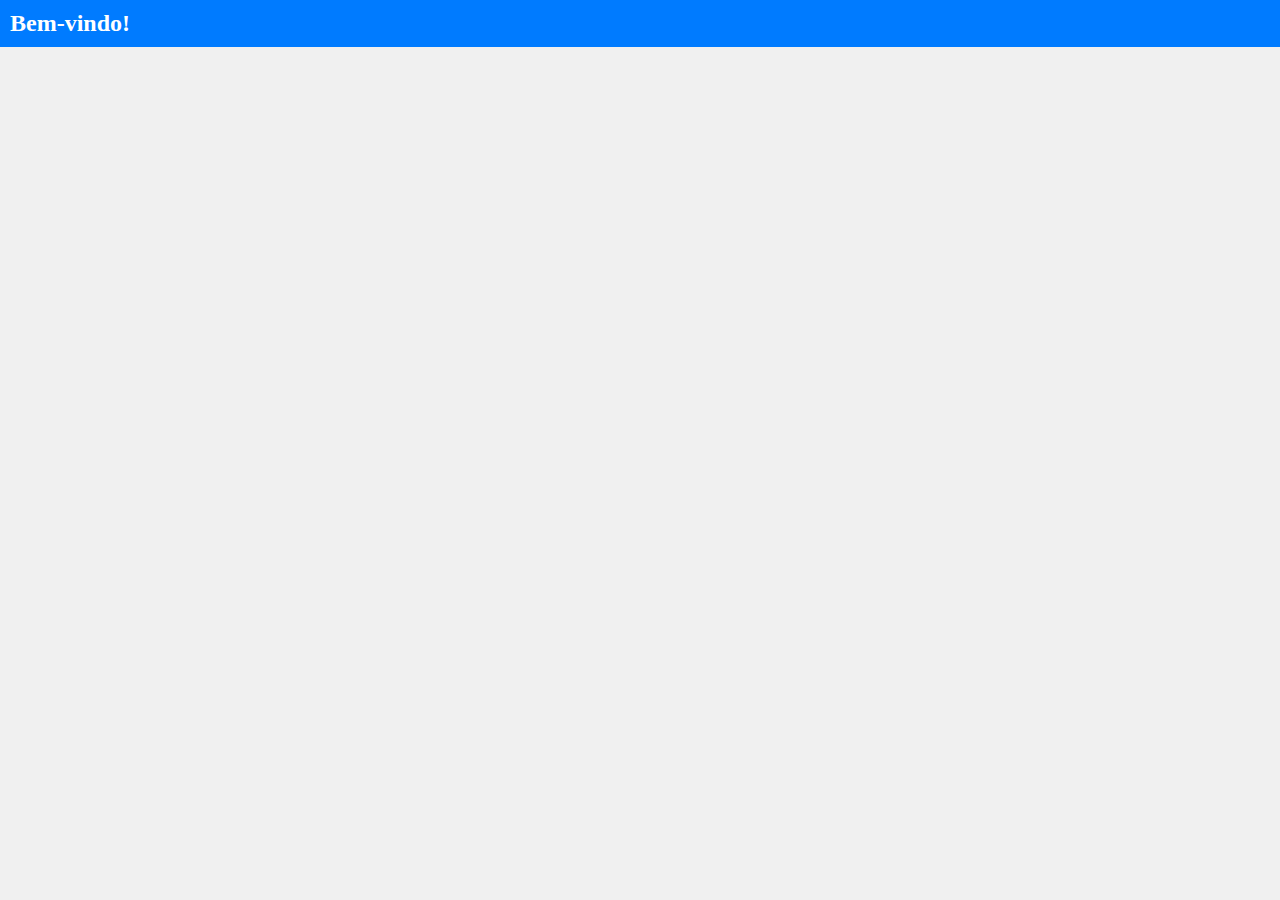
==== 2tela.html @ 40f5c65e "Update 2tela.html" ====
<!DOCTYPE html>
<html lang="en">
<head>
    <meta charset="UTF-8">
    <meta name="viewport" content="width=device-width, initial-scale=1.0">
    <title>Bem-vindo</title>
    <style>
        /* Estilos para o corpo da página */
        body {
            margin: 0;
            padding: 0;
            background-color: #f0f0f0; /* Cor de fundo */
        }

        /* Estilos para a barra superior azul */
        .barra-superior {
            background-color: #007bff;
            color: #fff;
            padding: 10px;
            display: flex;
            justify-content: space-between;
            align-items: center;
        }

        /* Estilos para a mensagem de boas-vindas */
        .mensagem-bem-vindo {
            font-size: 24px;
            font-weight: bold;
            text-align: center;
            transition: all 0.5s ease; /* Transição suave para animação */
            font-weight: bold; /* Fonte em negrito */
            color: #fff; /* Cor do texto */
        }

        /* Estilos para a data e hora */
        .data-hora {
            font-size: 16px;
            font-weight: bold;
            text-align: center;
            color: #fff; /* Cor do texto */
        }

        /* Estilos para o conteúdo principal */
        .conteudo-principal {
            padding: 20px;
            text-align: center;
        }

        /* Estilos para tornar a página responsiva */
        @media only screen and (min-width: 768px) {
            .conteudo-principal {
                padding: 50px;
            }
        }
    </style>
</head>
<body>
    <!-- Barra superior azul -->
    <div class="barra-superior">
        <div class="mensagem-bem-vindo" id="infoUsuario"></div>
        <div class="data-hora" id="dataHora"></div>
    </div>

    <!-- Conteúdo principal -->
    <div class="conteudo-principal">
        <!-- Aqui vai o conteúdo principal da página -->
    </div>

    <script>
        // Aguarda o carregamento da página
        window.onload = function() {
            // Carrega o arquivo JSON dos usuários
            fetch('usuarios.json')
            .then(response => response.json())
            .then(data => {
                // Obtém o usuário logado
                var usuarioLogado = obterUsuarioLogadoDaURL(data.usuarios);
                if (usuarioLogado) {
                    // Exibe a mensagem de boas-vindas com base no sexo do usuário
                    if (usuarioLogado.sexo === 'F') {
                        document.getElementById("infoUsuario").innerText = "Bem-vinda, " + usuarioLogado.nome;
                    } else {
                        document.getElementById("infoUsuario").innerText = "Bem-vindo, " + usuarioLogado.nome;
                    }
                } else {
                    // Exibe a mensagem de boas-vindas padrão
                    document.getElementById("infoUsuario").innerText = "Bem-vindo!";
                }

                // Aguarda 1 segundo e, em seguida, adiciona a classe "mover" à mensagem
                setTimeout(function() {
                    var mensagemBemVindo = document.getElementById("infoUsuario");
                    mensagemBemVindo.classList.add("mover");
                }, 1000);
            });

            // Atualiza a data e hora a cada segundo
            setInterval(exibirDataHora, 1000);
        };

        // Função para exibir a data e hora atual
        function exibirDataHora() {
            var dataHoraAtual = new Date();
            var dataHoraFormatada = dataHoraAtual.toLocaleString();
            document.getElementById("dataHora").innerText = dataHoraFormatada;
        }

        // Função para obter o usuário logado a partir dos parâmetros da URL
        function obterUsuarioLogadoDaURL(usuarios) {
            var urlParams = new URLSearchParams(window.location.search);
            var usuarioLogado = urlParams.get('usuario');
            if (usuarioLogado) {
                // Procura pelo usuário logado na lista de usuários
                return usuarios.find(user => user.username === usuarioLogado);
            }
            return null;
        }
    </script>
</body>
</html>
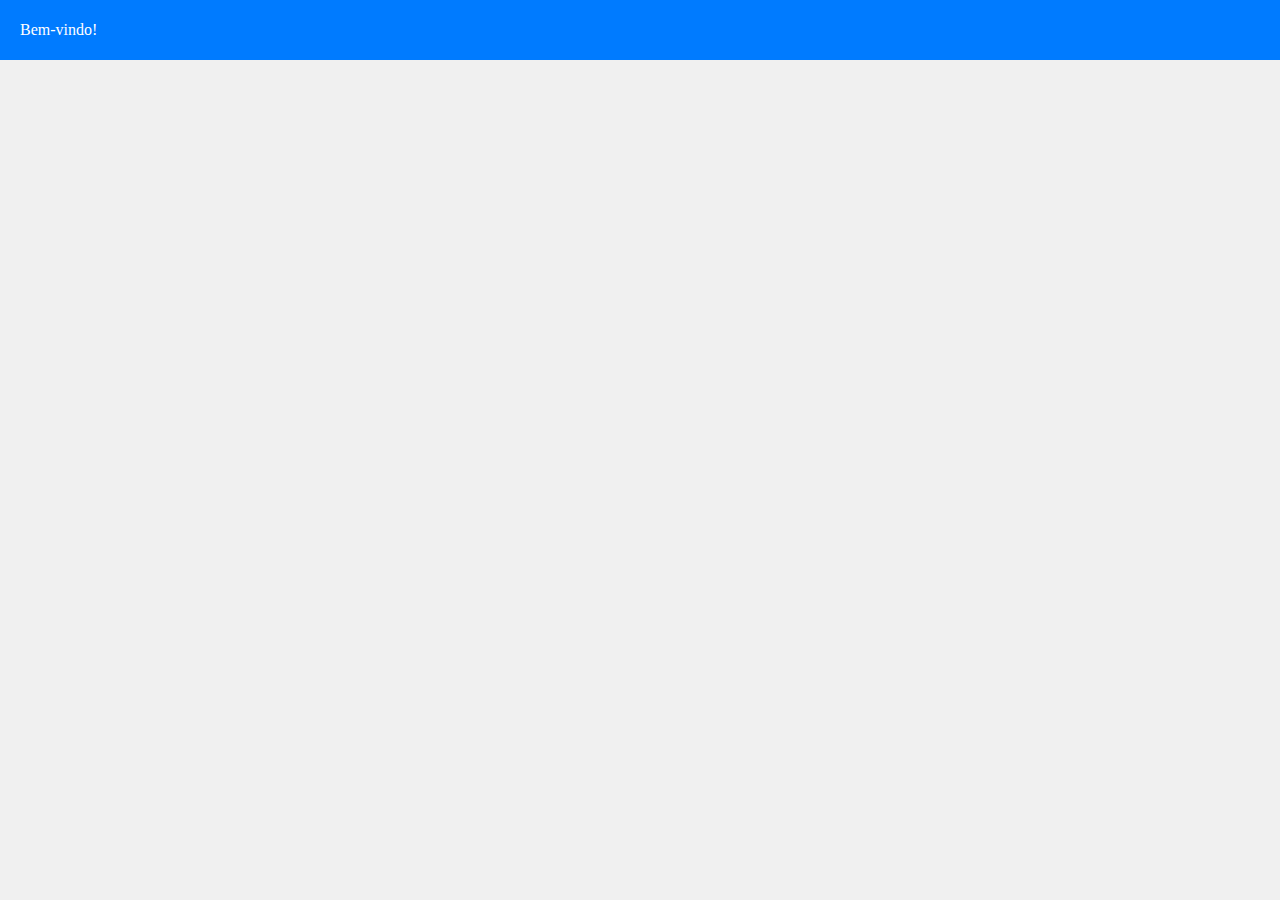
==== commit 24e666c9: "Update 2tela.html" ====
--- a/2tela.html
+++ b/2tela.html
@@ -9,17 +9,24 @@
         body {
             margin: 0;
             padding: 0;
+            height: 100vh; /* Tornar o corpo da página 100% da altura da janela do navegador */
             background-color: #f0f0f0; /* Cor de fundo */
+            position: relative; /* Necessário para alinhar a data e hora */
         }
 
         /* Estilos para a barra superior azul */
         .barra-superior {
+            position: absolute;
+            top: 0;
+            left: 0;
+            width: 100%;
+            height: 60px;
             background-color: #007bff;
             color: #fff;
-            padding: 10px;
             display: flex;
-            justify-content: space-between;
+            justify-content: space-between; /* Alinha o conteúdo à esquerda e à direita */
             align-items: center;
+            padding: 0 20px; /* Espaçamento interno */
         }
 
         /* Estilos para a mensagem de boas-vindas */
@@ -27,43 +34,16 @@
             font-size: 24px;
             font-weight: bold;
             text-align: center;
+            color: #007bff; /* Cor do texto */
             transition: all 0.5s ease; /* Transição suave para animação */
-            font-weight: bold; /* Fonte em negrito */
-            color: #fff; /* Cor do texto */
-        }
-
-        /* Estilos para a data e hora */
-        .data-hora {
-            font-size: 16px;
-            font-weight: bold;
-            text-align: center;
-            color: #fff; /* Cor do texto */
-        }
-
-        /* Estilos para o conteúdo principal */
-        .conteudo-principal {
-            padding: 20px;
-            text-align: center;
-        }
-
-        /* Estilos para tornar a página responsiva */
-        @media only screen and (min-width: 768px) {
-            .conteudo-principal {
-                padding: 50px;
-            }
         }
     </style>
 </head>
 <body>
     <!-- Barra superior azul -->
     <div class="barra-superior">
-        <div class="mensagem-bem-vindo" id="infoUsuario"></div>
-        <div class="data-hora" id="dataHora"></div>
-    </div>
-
-    <!-- Conteúdo principal -->
-    <div class="conteudo-principal">
-        <!-- Aqui vai o conteúdo principal da página -->
+        <div id="infoUsuario"></div>
+        <div id="dataHora"></div> <!-- Adiciona div para exibir a data e hora -->
     </div>
 
     <script>
@@ -73,15 +53,11 @@
             fetch('usuarios.json')
             .then(response => response.json())
             .then(data => {
-                // Obtém o usuário logado
+                // Obtém o nome do usuário logado
                 var usuarioLogado = obterUsuarioLogadoDaURL(data.usuarios);
                 if (usuarioLogado) {
-                    // Exibe a mensagem de boas-vindas com base no sexo do usuário
-                    if (usuarioLogado.sexo === 'F') {
-                        document.getElementById("infoUsuario").innerText = "Bem-vinda, " + usuarioLogado.nome;
-                    } else {
-                        document.getElementById("infoUsuario").innerText = "Bem-vindo, " + usuarioLogado.nome;
-                    }
+                    // Exibe a mensagem de boas-vindas com o nome do usuário logado
+                    document.getElementById("infoUsuario").innerText = "Bem-vindo, " + usuarioLogado.nome;
                 } else {
                     // Exibe a mensagem de boas-vindas padrão
                     document.getElementById("infoUsuario").innerText = "Bem-vindo!";
@@ -89,21 +65,21 @@
 
                 // Aguarda 1 segundo e, em seguida, adiciona a classe "mover" à mensagem
                 setTimeout(function() {
-                    var mensagemBemVindo = document.getElementById("infoUsuario");
+                    var mensagemBemVindo = document.getElementById("mensagemBemVindo");
                     mensagemBemVindo.classList.add("mover");
                 }, 1000);
             });
 
-            // Atualiza a data e hora a cada segundo
-            setInterval(exibirDataHora, 1000);
+            // Função para exibir a data e hora atual
+            setInterval(function() {
+                var dataHoraAtual = new Date();
+                var dataHoraFormatada = dataHoraAtual.toLocaleString();
+                document.getElementById("dataHora").innerText = dataHoraFormatada;
+
+                // Exibe também o nome de usuário (username)
+                document.getElementById("infoUsuario").innerText = usuarioLogado.username;
+            }, 1000);
         };
-
-        // Função para exibir a data e hora atual
-        function exibirDataHora() {
-            var dataHoraAtual = new Date();
-            var dataHoraFormatada = dataHoraAtual.toLocaleString();
-            document.getElementById("dataHora").innerText = dataHoraFormatada;
-        }
 
         // Função para obter o usuário logado a partir dos parâmetros da URL
         function obterUsuarioLogadoDaURL(usuarios) {
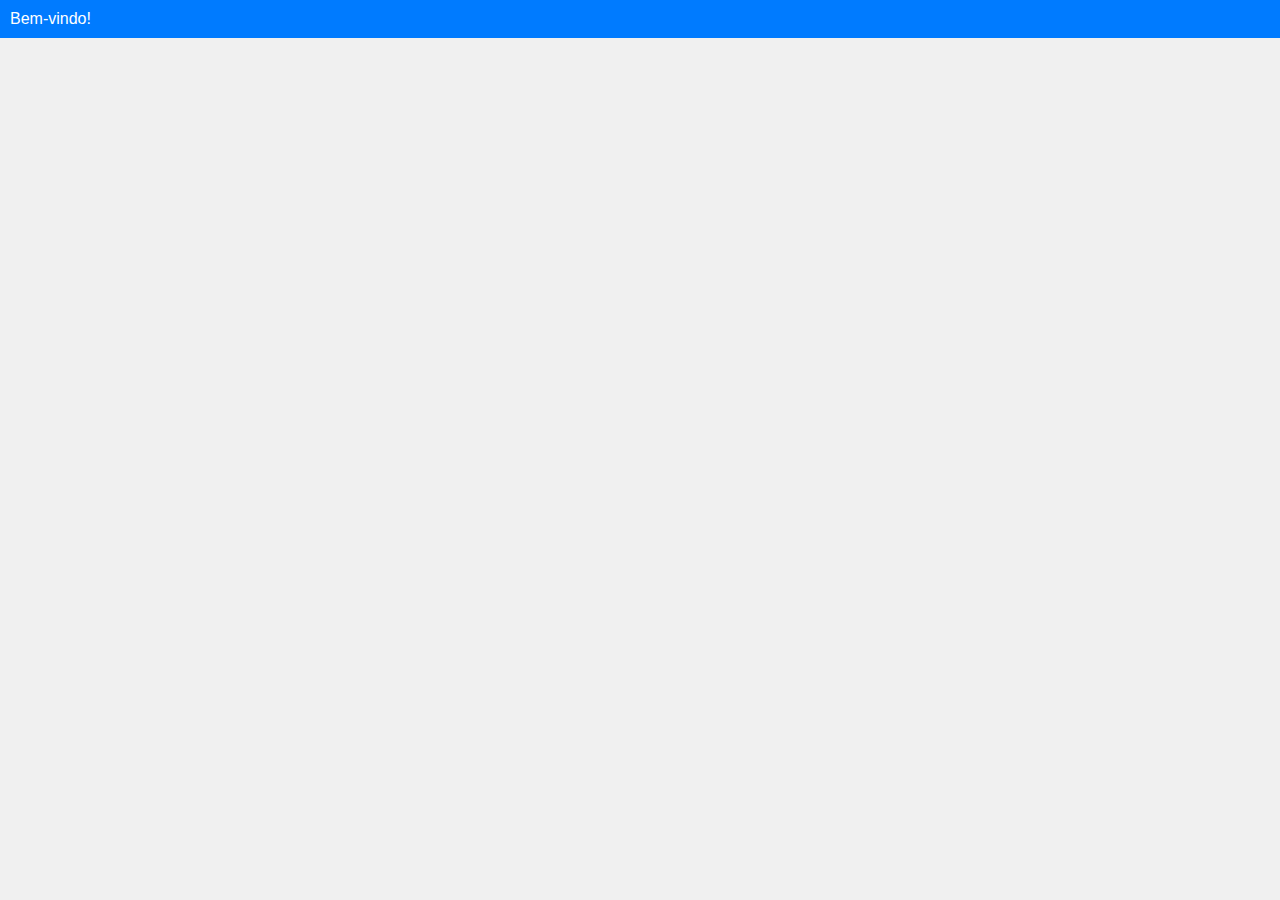
==== commit daa37c86: "Update 2tela.html" ====
--- a/2tela.html
+++ b/2tela.html
@@ -9,33 +9,31 @@
         body {
             margin: 0;
             padding: 0;
-            height: 100vh; /* Tornar o corpo da página 100% da altura da janela do navegador */
             background-color: #f0f0f0; /* Cor de fundo */
-            position: relative; /* Necessário para alinhar a data e hora */
+            font-family: Arial, sans-serif; /* Fonte padrão */
         }
 
         /* Estilos para a barra superior azul */
         .barra-superior {
-            position: absolute;
-            top: 0;
-            left: 0;
-            width: 100%;
-            height: 60px;
             background-color: #007bff;
             color: #fff;
+            padding: 10px;
             display: flex;
             justify-content: space-between; /* Alinha o conteúdo à esquerda e à direita */
             align-items: center;
-            padding: 0 20px; /* Espaçamento interno */
         }
 
         /* Estilos para a mensagem de boas-vindas */
         .mensagem-bem-vindo {
             font-size: 24px;
             font-weight: bold;
-            text-align: center;
             color: #007bff; /* Cor do texto */
             transition: all 0.5s ease; /* Transição suave para animação */
+        }
+
+        /* Estilos para a data e hora */
+        #dataHora {
+            font-size: 18px;
         }
     </style>
 </head>
@@ -75,9 +73,6 @@
                 var dataHoraAtual = new Date();
                 var dataHoraFormatada = dataHoraAtual.toLocaleString();
                 document.getElementById("dataHora").innerText = dataHoraFormatada;
-
-                // Exibe também o nome de usuário (username)
-                document.getElementById("infoUsuario").innerText = usuarioLogado.username;
             }, 1000);
         };
 
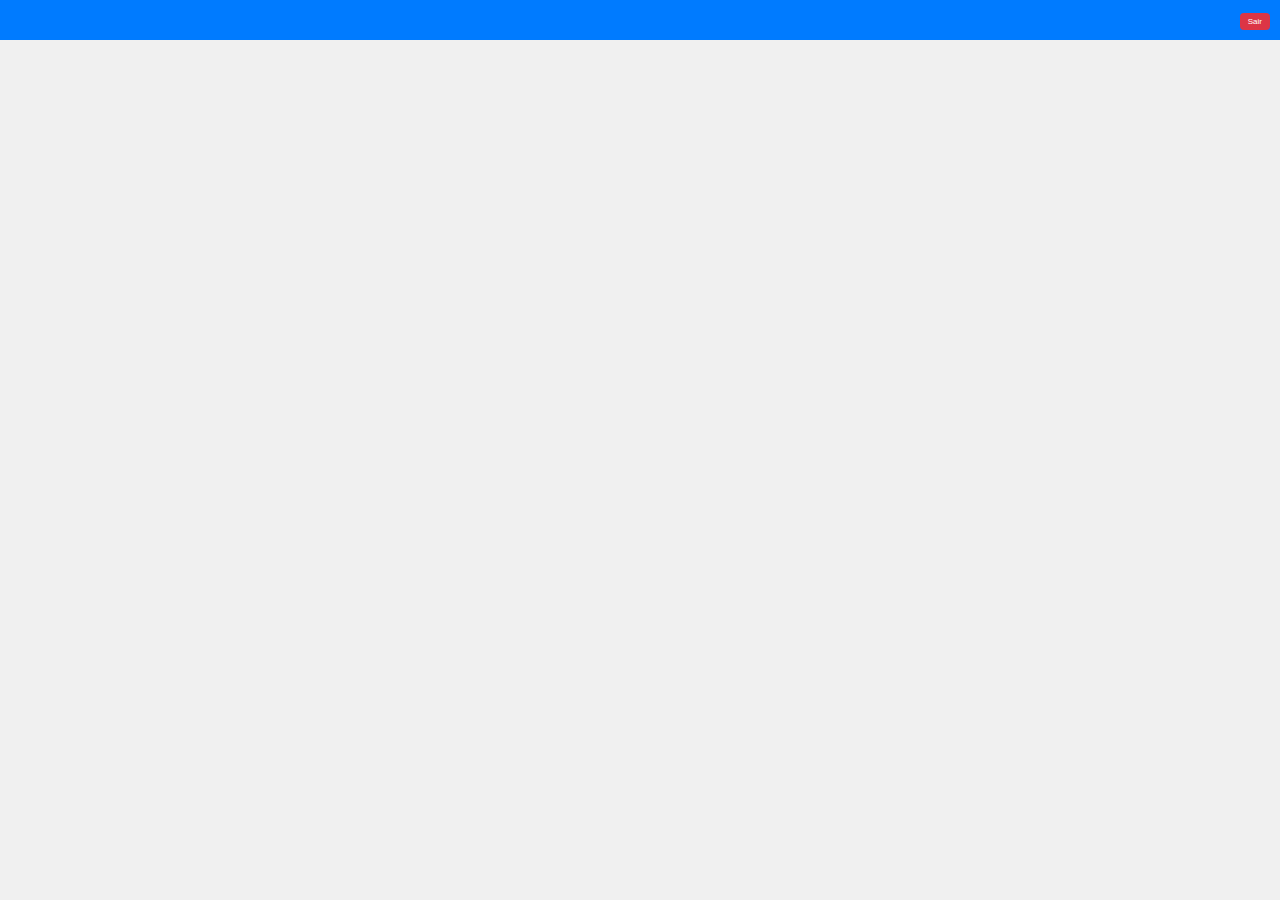
==== commit 53056cfa: "Update 2tela.html" ====
--- a/2tela.html
+++ b/2tela.html
@@ -4,44 +4,16 @@
     <meta charset="UTF-8">
     <meta name="viewport" content="width=device-width, initial-scale=1.0">
     <title>Bem-vindo</title>
-    <style>
-        /* Estilos para o corpo da página */
-        body {
-            margin: 0;
-            padding: 0;
-            background-color: #f0f0f0; /* Cor de fundo */
-            font-family: Arial, sans-serif; /* Fonte padrão */
-        }
-
-        /* Estilos para a barra superior azul */
-        .barra-superior {
-            background-color: #007bff;
-            color: #fff;
-            padding: 10px;
-            display: flex;
-            justify-content: space-between; /* Alinha o conteúdo à esquerda e à direita */
-            align-items: center;
-        }
-
-        /* Estilos para a mensagem de boas-vindas */
-        .mensagem-bem-vindo {
-            font-size: 24px;
-            font-weight: bold;
-            color: #007bff; /* Cor do texto */
-            transition: all 0.5s ease; /* Transição suave para animação */
-        }
-
-        /* Estilos para a data e hora */
-        #dataHora {
-            font-size: 18px;
-        }
-    </style>
+    <link rel="stylesheet" href="styles2.css"> <!-- Inclui o arquivo styles.css -->
 </head>
 <body>
     <!-- Barra superior azul -->
     <div class="barra-superior">
         <div id="infoUsuario"></div>
-        <div id="dataHora"></div> <!-- Adiciona div para exibir a data e hora -->
+        <div>
+            <span id="dataHora"></span> <!-- Adiciona span para exibir a data e hora -->
+            <button id="btnSair">Sair</button> <!-- Botão "Sair" -->
+        </div>
     </div>
 
     <script>
@@ -56,16 +28,7 @@
                 if (usuarioLogado) {
                     // Exibe a mensagem de boas-vindas com o nome do usuário logado
                     document.getElementById("infoUsuario").innerText = "Bem-vindo, " + usuarioLogado.nome;
-                } else {
-                    // Exibe a mensagem de boas-vindas padrão
-                    document.getElementById("infoUsuario").innerText = "Bem-vindo!";
-                }
-
-                // Aguarda 1 segundo e, em seguida, adiciona a classe "mover" à mensagem
-                setTimeout(function() {
-                    var mensagemBemVindo = document.getElementById("mensagemBemVindo");
-                    mensagemBemVindo.classList.add("mover");
-                }, 1000);
+                } 
             });
 
             // Função para exibir a data e hora atual
--- a/styles2.css
+++ b/styles2.css
@@ -0,0 +1,46 @@
+/* Estilos para o corpo da página 2 */
+body {
+    margin: 0;
+    padding: 0;
+    background-color: #f0f0f0; /* Cor de fundo */
+    font-family: Arial, sans-serif; /* Fonte padrão */
+}
+
+/* Estilos para a barra superior azul */
+.barra-superior {
+    background-color: #007bff;
+    color: #fff;
+    padding: 10px;
+    display: flex;
+    justify-content: space-between; /* Alinha o conteúdo à esquerda e à direita */
+    align-items: center;
+}
+
+/* Estilos para a mensagem de boas-vindas - Apagar não esta sendo usado*/ 
+.mensagem-bem-vindo {
+    font-size: 24px;
+    font-weight: bold;
+    color: #007bff; /* Cor do texto */
+    transition: all 0.5s ease; /* Transição suave para animação */
+}
+
+/* Estilos para a data e hora */
+#dataHora {
+    font-size: 10px; /* Tamanho da fonte reduzido */
+    margin-right: 10px; /* Adiciona um espaçamento à direita */
+}
+
+/* Estilos para o botão "Sair" */
+#btnSair {
+    background-color: #dc3545;
+    color: #fff;
+    padding: 4px 8px; /* Reduz o preenchimento do botão */
+    border: none;
+    border-radius: 4px;
+    cursor: pointer;
+    transition: background-color 0.3s ease;
+    font-size: 8px; /* Tamanho da fonte reduzido */
+}
+
+#btnSair:hover { /* cor botão sair ao passar o mouse por cima*/
+    background-color: #c82333;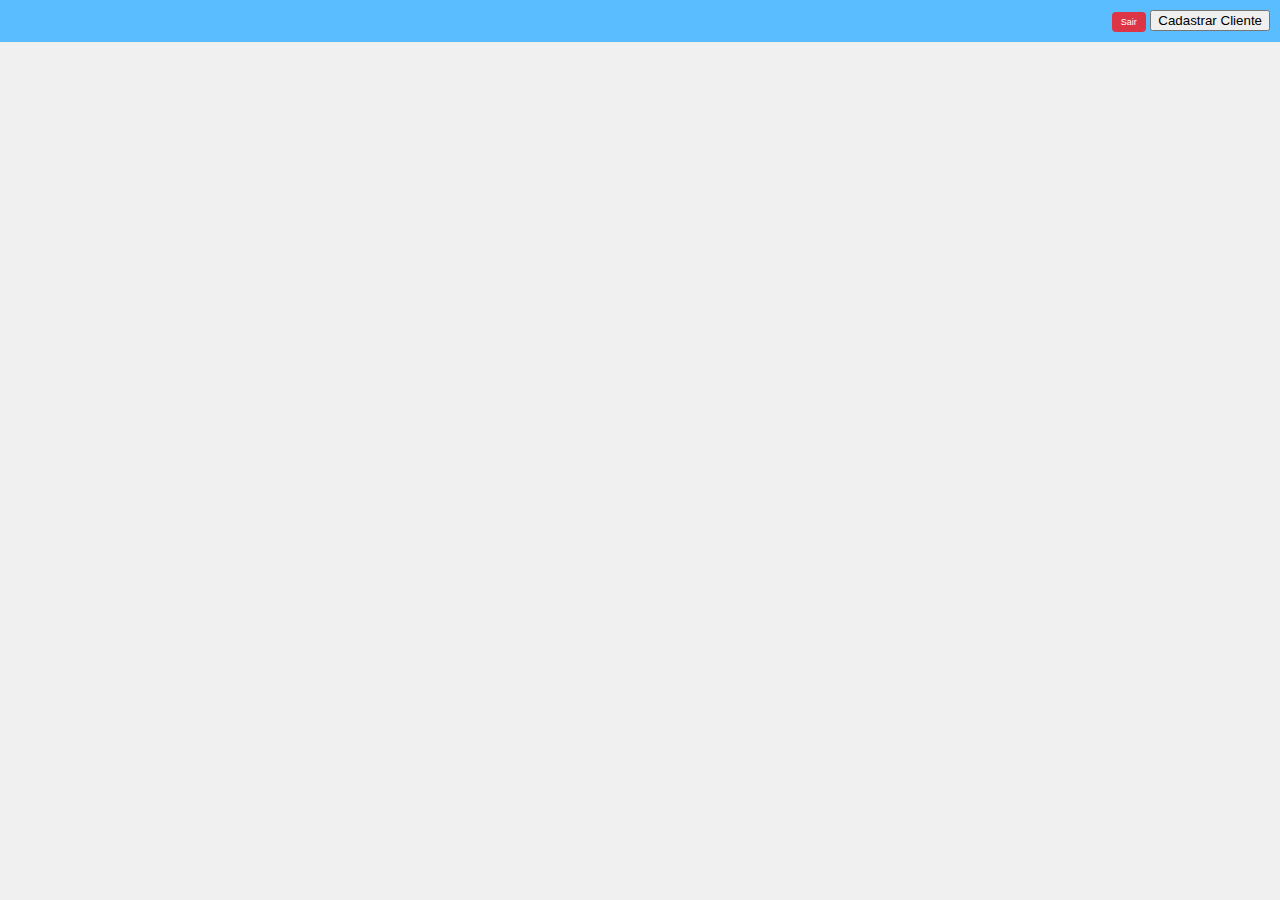
==== commit 39b42f4e: "Update 2tela.html" ====
--- a/2tela.html
+++ b/2tela.html
@@ -13,6 +13,7 @@
         <div>
             <span id="dataHora"></span> <!-- Adiciona span para exibir a data e hora -->
             <button id="btnSair">Sair</button> <!-- Botão "Sair" -->
+            <button id="btnCadastrarCliente">Cadastrar Cliente</button> <!-- Botão "Cadastrar Cliente" -->
         </div>
     </div>
 
@@ -23,11 +24,27 @@
             fetch('usuarios.json')
             .then(response => response.json())
             .then(data => {
-                // Obtém o nome do usuário logado
+                // Obtém o usuário logado
                 var usuarioLogado = obterUsuarioLogadoDaURL(data.usuarios);
                 if (usuarioLogado) {
-                    // Exibe a mensagem de boas-vindas com o nome do usuário logado
-                    document.getElementById("infoUsuario").innerText = "Bem-vindo, " + usuarioLogado.nome;
+                    // Exibe a mensagem de boas-vindas com o nome do usuário logado e o sexo
+                    var mensagemBoasVindas = "Bem-vindo";
+                    if (usuarioLogado.sexo === "F") {
+                        mensagemBoasVindas = "Bem-vinda";
+                    }
+                    document.getElementById("infoUsuario").innerText = mensagemBoasVindas + ", " + usuarioLogado.nome;
+
+                    // Adiciona evento de clique ao botão "Sair"
+                    document.getElementById("btnSair").addEventListener("click", function() {
+                        // Redireciona para a página index.html
+                        window.location.href = "index.html";
+                    });
+
+                    // Adiciona evento de clique ao botão "Cadastrar Cliente"
+                    document.getElementById("btnCadastrarCliente").addEventListener("click", function() {
+                        // Redireciona para a página cadastrocliente.html
+                        window.location.href = "cadastrocliente.html";
+                    });
                 } 
             });
 
--- a/styles2.css
+++ b/styles2.css
@@ -8,7 +8,7 @@
 
 /* Estilos para a barra superior azul */
 .barra-superior {
-    background-color: #007bff;
+    background-color: #59bdff;
     color: #fff;
     padding: 10px;
     display: flex;
@@ -26,7 +26,7 @@
 
 /* Estilos para a data e hora */
 #dataHora {
-    font-size: 10px; /* Tamanho da fonte reduzido */
+    font-size: 11px; /* Tamanho da fonte reduzido */
     margin-right: 10px; /* Adiciona um espaçamento à direita */
 }
 
@@ -34,13 +34,13 @@
 #btnSair {
     background-color: #dc3545;
     color: #fff;
-    padding: 4px 8px; /* Reduz o preenchimento do botão */
+    padding: 5px 9px; /* Reduz o preenchimento do botão */
     border: none;
     border-radius: 4px;
     cursor: pointer;
     transition: background-color 0.3s ease;
-    font-size: 8px; /* Tamanho da fonte reduzido */
+    font-size: 9px; /* Tamanho da fonte reduzido */
 }
 
 #btnSair:hover { /* cor botão sair ao passar o mouse por cima*/
-    background-color: #c82333;+    background-color: #c82333;
